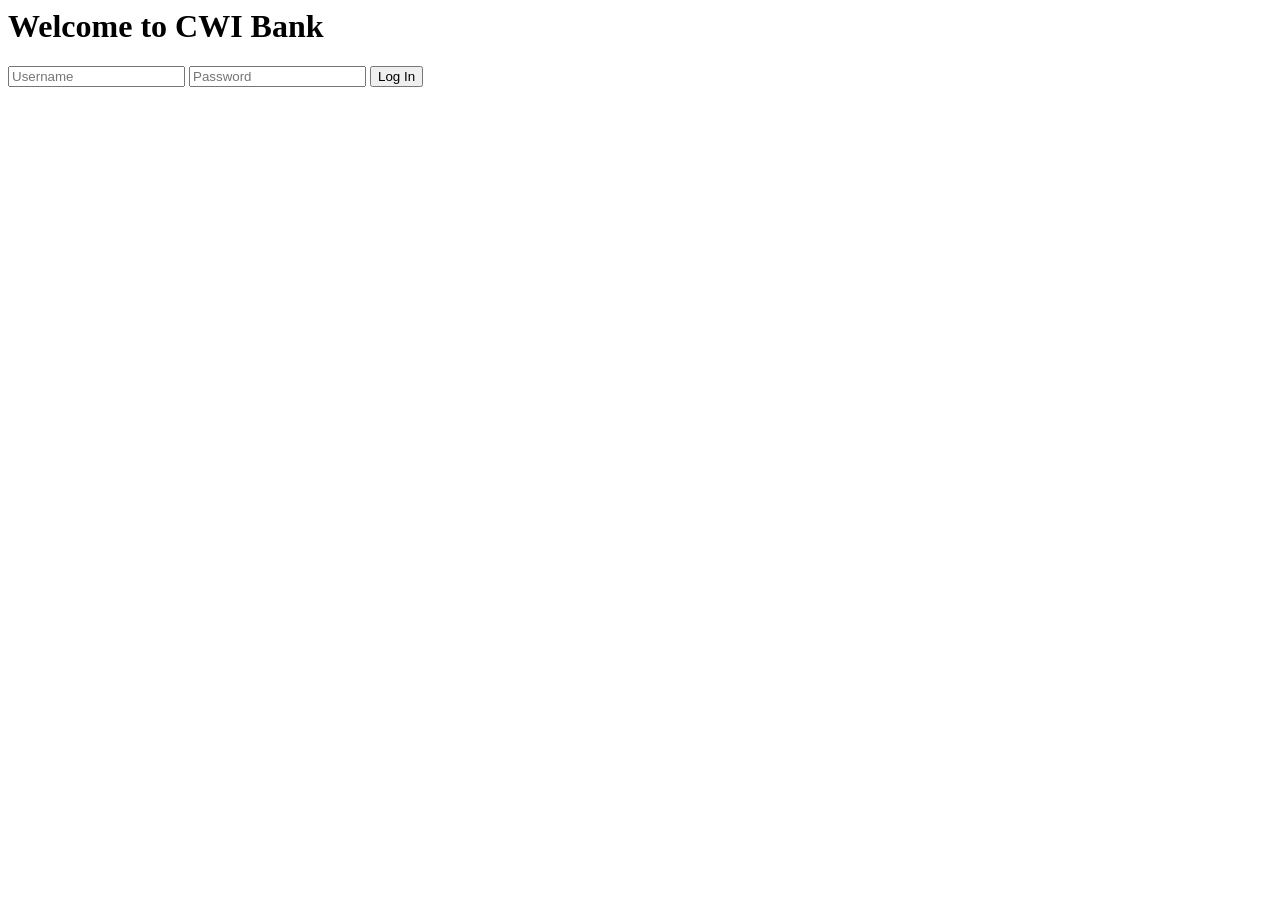
==== Static-Files/bank/target/classes/public/index.html @ bc6890ce "Add initial project structure with Javalin setup and basic HTML files" ====
<!--Richard Spink
    october 2026-->
    <html lang="en">
        <head>
            <title> CWI Bank </title>
            <meta name="Richard Spink" content="Richard Spink"/>
            <meta charset="UTF-8"  />
            <meta name="description" content="Bank page"/>
            <meta name="keywords" content="Bank"/>
            <meta name="veiwport" content="width=device-width, initial-scale=1.0"/>
            <link rel="stylesheet" href="/styles.css">
        
        
        </head>

        <body>
            <h1>Welcome to CWI Bank</h1>
            <form action="/account" method="POST">
        <input type="text" name="username" placeholder="Username">
        <input type="password" name="password" placeholder="Password">
        <button type="submit">Log In</button>
    </form>

        </body>
    </html>
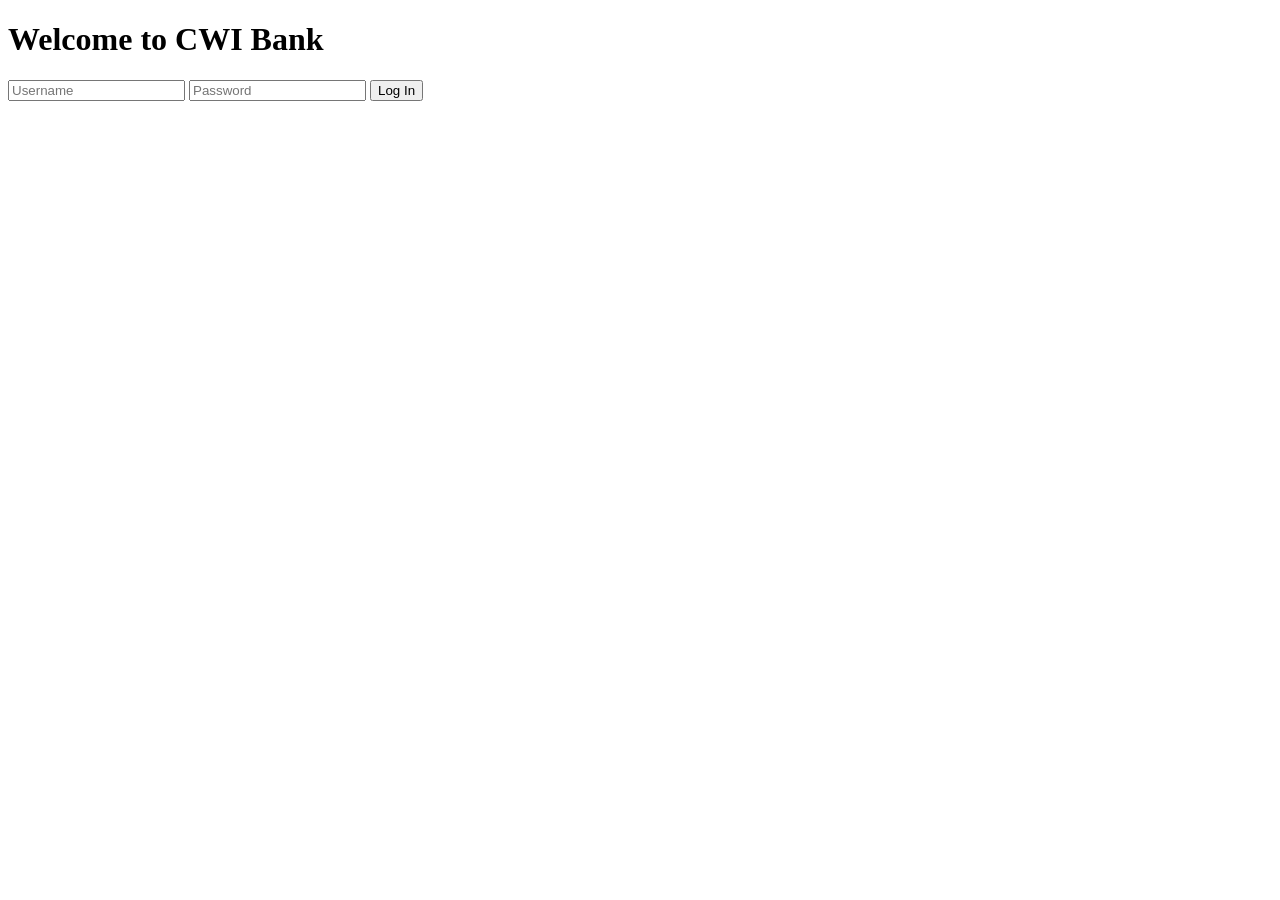
==== commit 71325929: "MVC lab" ====
--- a/Static-Files/bank/target/classes/public/index.html
+++ b/Static-Files/bank/target/classes/public/index.html
@@ -1,4 +1,5 @@
 
+<!DOCTYPE html>
 <!--Richard Spink
     october 2026-->
     <html lang="en">
@@ -8,7 +9,7 @@
             <meta charset="UTF-8"  />
             <meta name="description" content="Bank page"/>
             <meta name="keywords" content="Bank"/>
-            <meta name="veiwport" content="width=device-width, initial-scale=1.0"/>
+            <meta name="viewport" content="width=device-width, initial-scale=1.0"/>
             <link rel="stylesheet" href="/styles.css">
         
         
@@ -23,4 +24,4 @@
     </form>
 
         </body>
-    </html>   +    </html>
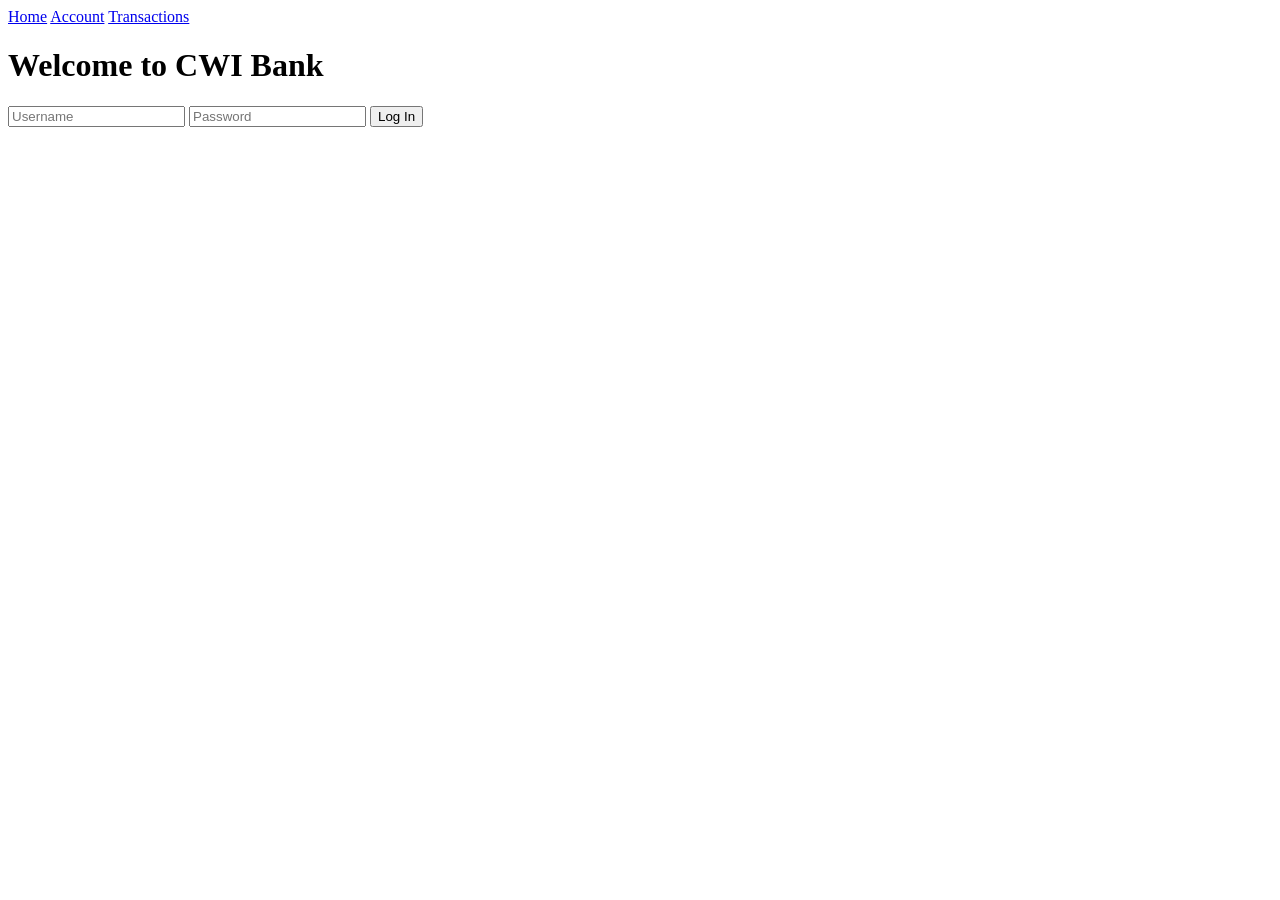
==== commit 0d248bd7: "Commit Updates" ====
--- a/Static-Files/bank/target/classes/public/index.html
+++ b/Static-Files/bank/target/classes/public/index.html
@@ -16,6 +16,11 @@
         </head>
 
         <body>
+            <nav class="site-nav">
+                <a href="/">Home</a>
+                <a href="/account.html">Account</a>
+                <a href="/transactions">Transactions</a>
+            </nav>
             <h1>Welcome to CWI Bank</h1>
             <form action="/account" method="POST">
         <input type="text" name="username" placeholder="Username">
